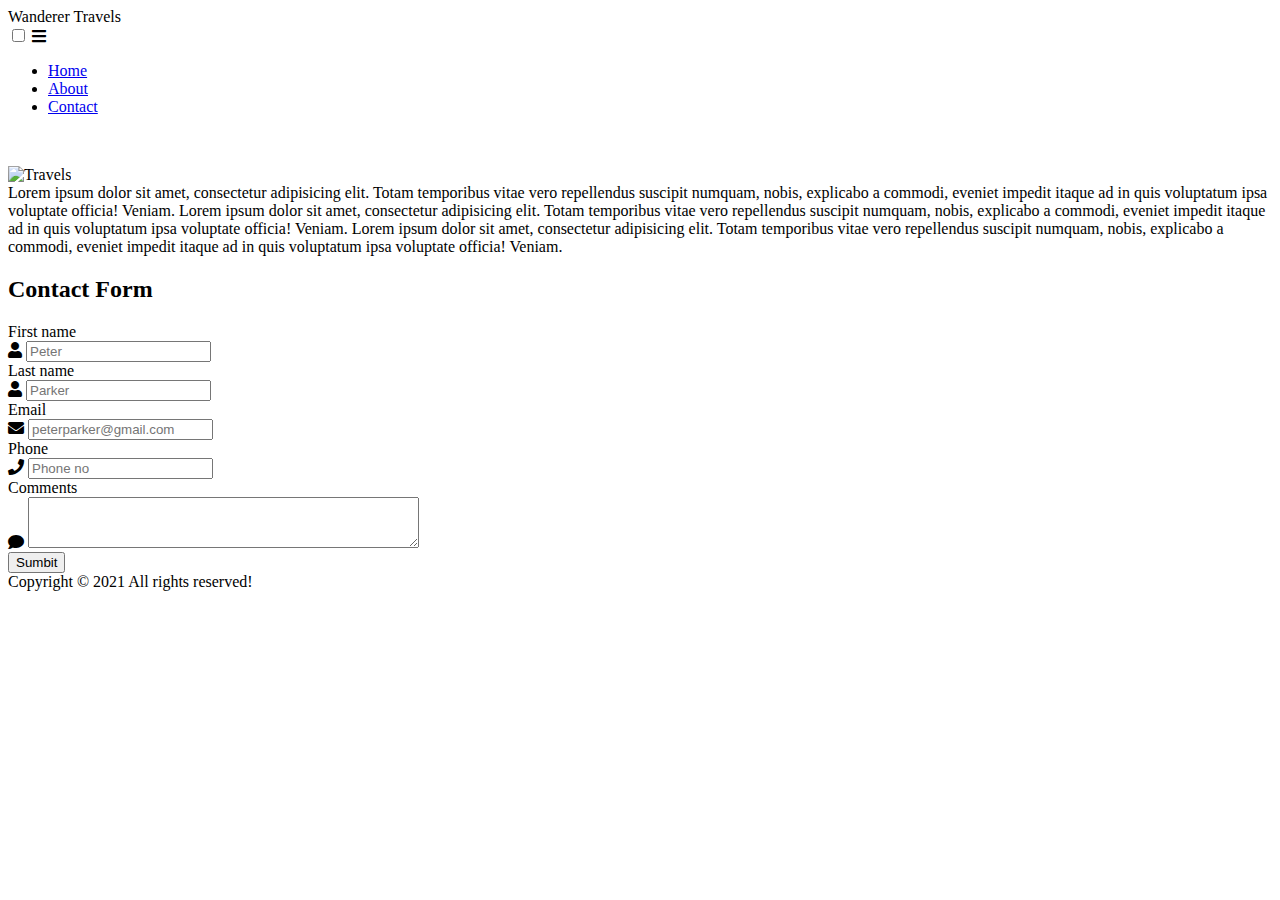
==== index.html @ a66d9032 "Add files via upload" ====
<!DOCTYPE html>
<html lang="en">

<head>
    <meta charset="UTF-8">
    <meta http-equiv="X-UA-Compatible" content="IE=edge">
    <meta name="viewport" content="width=device-width, initial-scale=1.0">
    <link rel="stylesheet" href="https://cdnjs.cloudflare.com/ajax/libs/font-awesome/5.15.2/css/all.min.css" />
    <link href="https://fonts.googleapis.com/css?family=Roboto+Slab" rel="stylesheet">
    <link rel="stylesheet" href="./src/css/style.css">
    <link rel="stylesheet" href="./src/css/media.css">
    <base href="https://s3-us-west-2.amazonaws.com/s.cdpn.io/4273/">
    <title>Wanderer Travels</title>
</head>

<body>
    <nav class="fixed-top">
        <div class="logo">
            <div>Wanderer Travels</div>
        </div>
        <input type="checkbox" id="click">
        <label for="click" class="menu-btn">
          <i class="fas fa-bars"></i>
        </label>
        <ul>
            <li><a href="#" onclick="uncheck()">Home</a></li>
            <li><a href="#about" onclick="uncheck()">About</a></li>
            <li><a href="#contact" onclick="uncheck()">Contact</a></li>
        </ul>
    </nav>
    <section class="overflow">
        <div id="slider">
            <figure>
                <img src="austin-fireworks.jpg" alt>
                <img src="taj-mahal_copy.jpg" alt>
                <img src="https://www.planetware.com/wpimages/2020/11/europe-top-attractions-eiffel-tower.jpg" alt>
                <img src="ankor-wat.jpg" alt>
                <img src="austin-fireworks.jpg" alt>
            </figure>
        </div>
    </section>

    <scetion class="grid-container">
        <div class="image">
            <img src="https://www.hilton.com/im/en/NoHotel/15196649/shutterstock-1041475570.jpg?impolicy=crop&cw=4541&ch=3333&gravity=NorthWest&xposition=229&yposition=0&rw=582&rh=427" alt="Travels">
        </div>
        <div class="lorem">
            Lorem ipsum dolor sit amet, consectetur adipisicing elit. Totam temporibus vitae vero repellendus suscipit numquam, nobis, explicabo a commodi, eveniet impedit itaque ad in quis voluptatum ipsa voluptate officia! Veniam. Lorem ipsum dolor sit amet, consectetur
            adipisicing elit. Totam temporibus vitae vero repellendus suscipit numquam, nobis, explicabo a commodi, eveniet impedit itaque ad in quis voluptatum ipsa voluptate officia! Veniam. Lorem ipsum dolor sit amet, consectetur adipisicing elit.
            Totam temporibus vitae vero repellendus suscipit numquam, nobis, explicabo a commodi, eveniet impedit itaque ad in quis voluptatum ipsa voluptate officia! Veniam.
        </div>
        </div>
    </scetion>

    <div class="form_wrapper">
        <div class="form_container">
            <div class="title_container" id="contact">
                <h2>Contact Form</h2>
            </div>
            <form>
                <div class="row clearfix">
                    <div class="col_half">
                        <label>First name</label>
                        <div class="input_field"> <span><i aria-hidden="true" class="fa fa-user"></i></span>
                            <input type="text" name="first_name" placeholder="Peter" required />
                        </div>
                    </div>
                    <div class="col_half">
                        <label>Last name</label>
                        <div class="input_field"> <span><i aria-hidden="true" class="fa fa-user"></i></span>
                            <input type="text" name="last_name" placeholder="Parker" />
                        </div>
                    </div>
                </div>
                <div class="row clearfix">
                    <div class="col_half">
                        <label>Email</label>
                        <div class="input_field"> <span><i aria-hidden="true" class="fa fa-envelope"></i></span>
                            <input type="email" name="email" placeholder="peterparker@gmail.com" required/>
                        </div>
                    </div>
                    <div class="col_half">
                        <label>Phone</label>
                        <div class="input_field"> <span><i aria-hidden="true" class="fa fa-phone"></i></span>
                            <input type="tel" name="phone" placeholder="Phone no" pattern="[0-9]{10}" />
                        </div>
                    </div>
                </div>
                <div class="row clearfix">
                    <div>
                        <label>Comments</label>
                        <div class="textarea_field"> <span><i aria-hidden="true" class="fa fa-comment"></i></span>
                            <textarea cols="46" rows="3" name="comments"></textarea>
                        </div>
                    </div>
                </div>
                <input class="button" type="submit" value="Sumbit" />
            </form>
        </div>
    </div>

    <footer class="foot-text navbackground">
        Copyright &copy; 2021 All rights reserved!
    </footer>
    <script type="text/javascript" src="./src/js/script.js"></script>

</body>

</html>
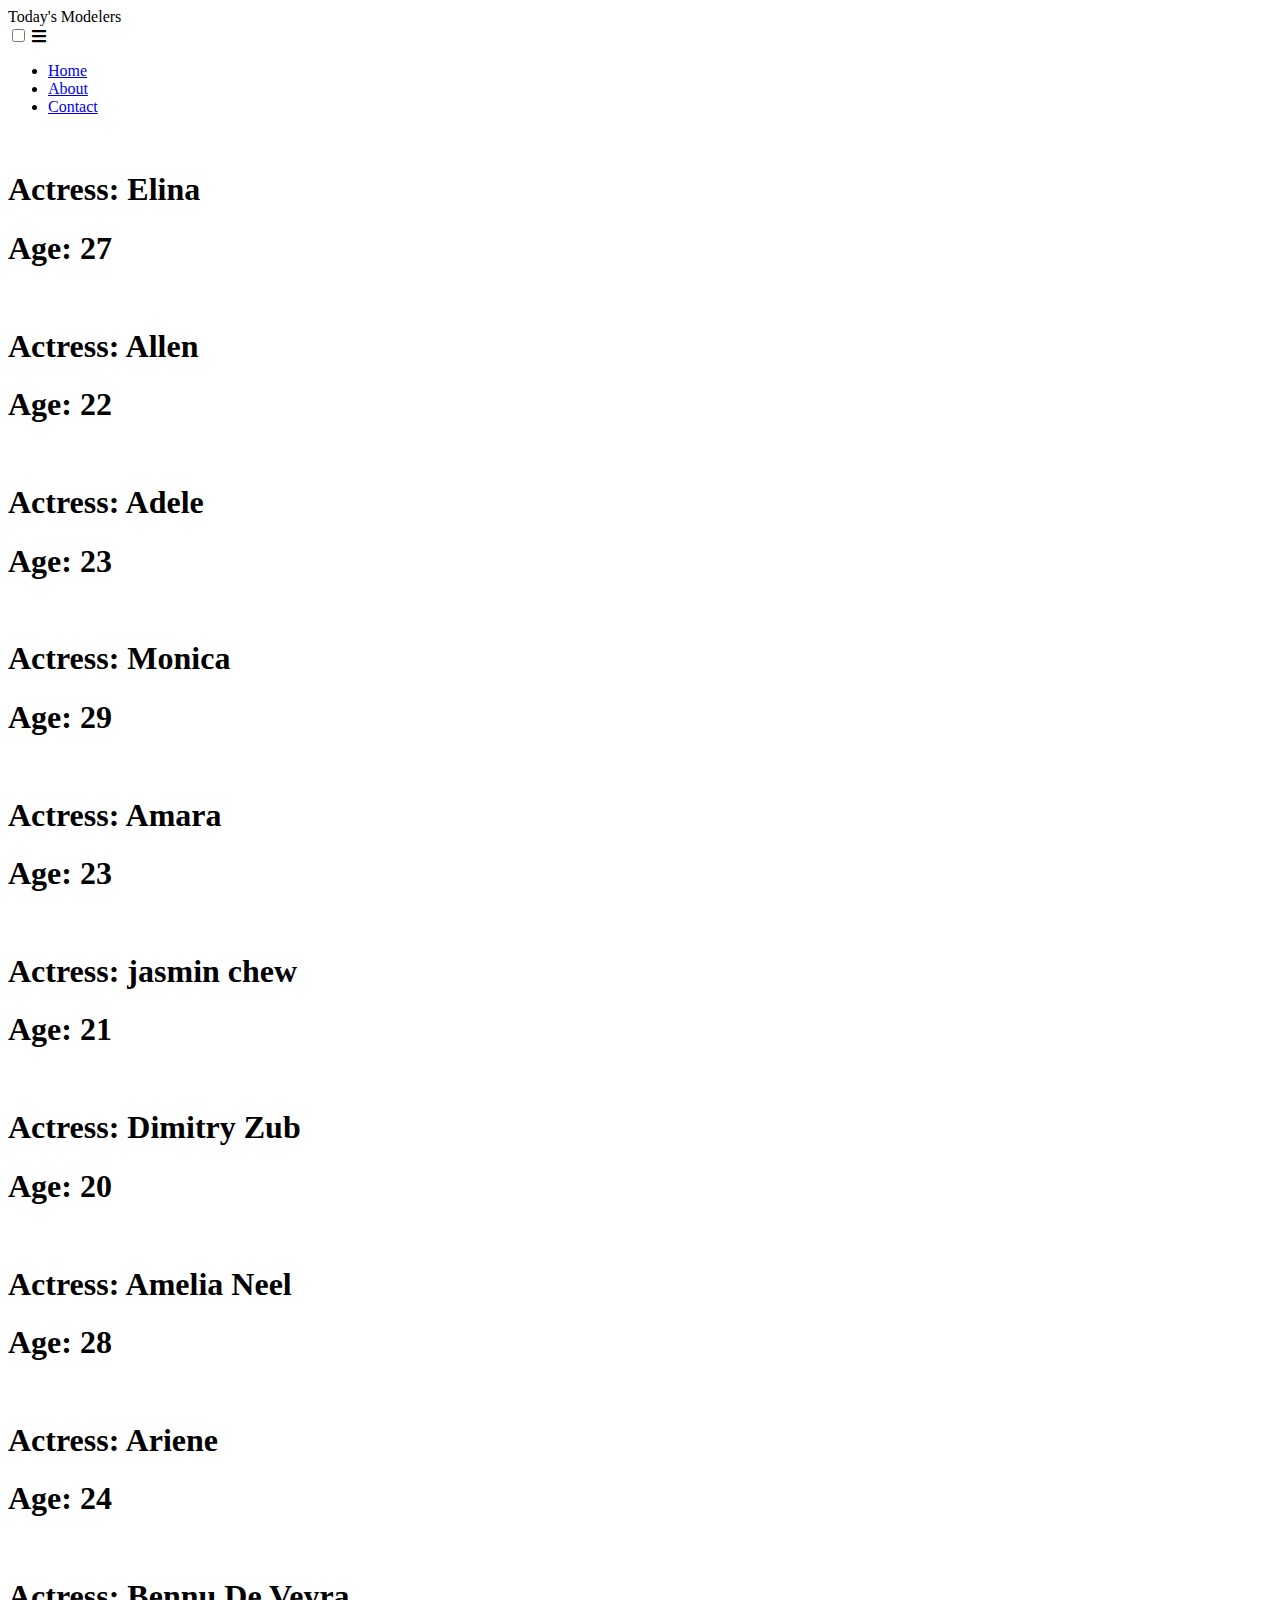
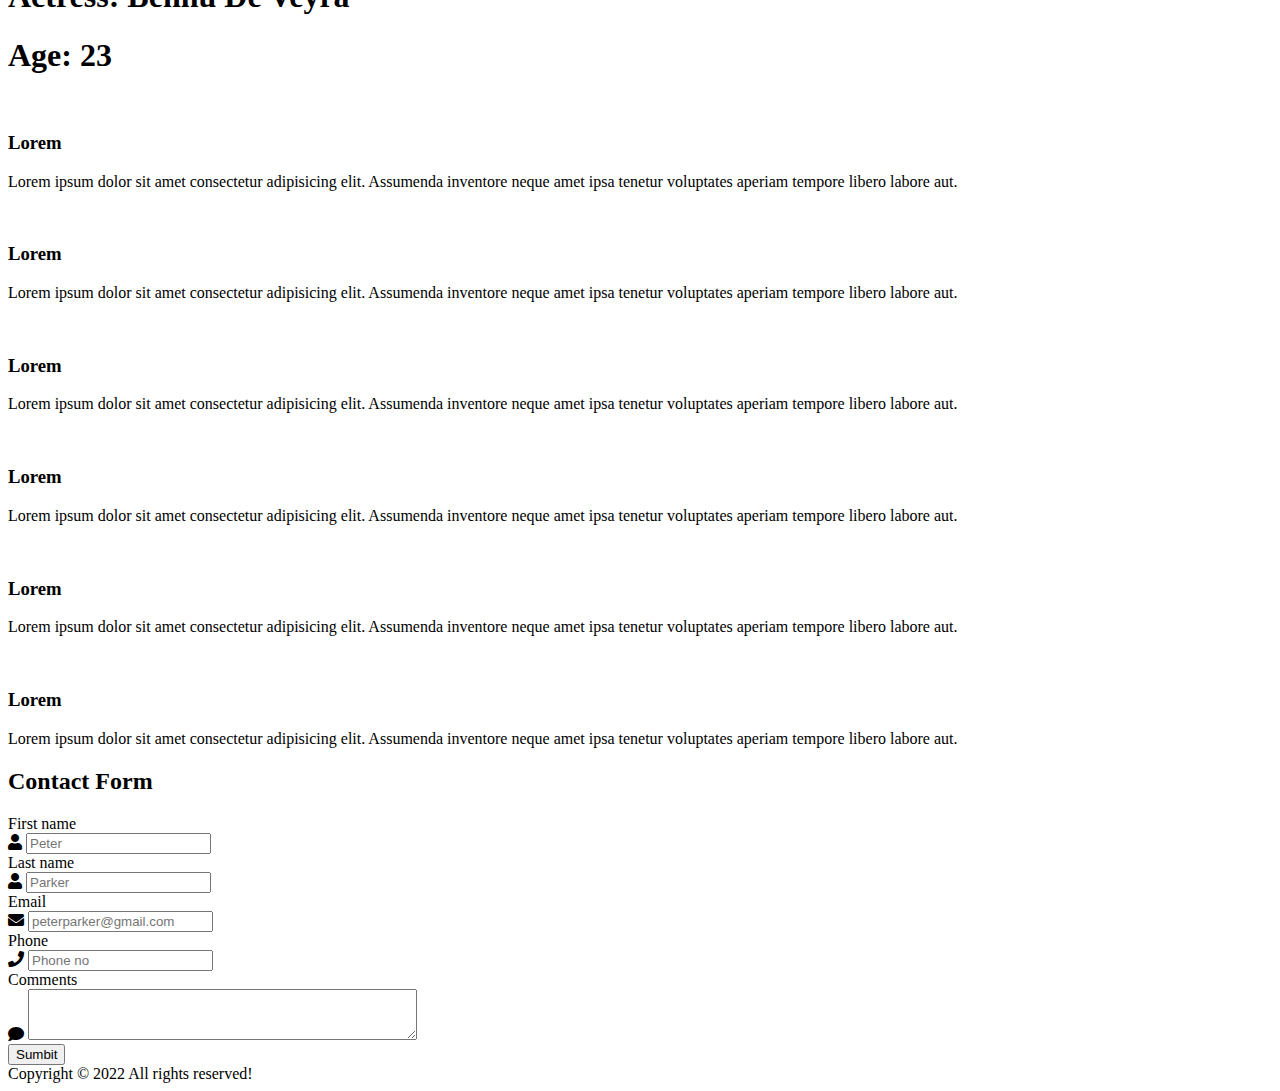
==== commit 4b217ce2: "Update index.html" ====
--- a/index.html
+++ b/index.html
@@ -9,14 +9,13 @@
     <link href="https://fonts.googleapis.com/css?family=Roboto+Slab" rel="stylesheet">
     <link rel="stylesheet" href="./src/css/style.css">
     <link rel="stylesheet" href="./src/css/media.css">
-    <base href="https://s3-us-west-2.amazonaws.com/s.cdpn.io/4273/">
-    <title>Wanderer Travels</title>
+    <title>Today's Modelers</title>
 </head>
 
 <body>
-    <nav class="fixed-top">
+    <nav class="fixed-top"> 
         <div class="logo">
-            <div>Wanderer Travels</div>
+            <div>Today's Modelers</div>
         </div>
         <input type="checkbox" id="click">
         <label for="click" class="menu-btn">
@@ -28,82 +27,170 @@
             <li><a href="#contact" onclick="uncheck()">Contact</a></li>
         </ul>
     </nav>
-    <section class="overflow">
-        <div id="slider">
-            <figure>
-                <img src="austin-fireworks.jpg" alt>
-                <img src="taj-mahal_copy.jpg" alt>
-                <img src="https://www.planetware.com/wpimages/2020/11/europe-top-attractions-eiffel-tower.jpg" alt>
-                <img src="ankor-wat.jpg" alt>
-                <img src="austin-fireworks.jpg" alt>
-            </figure>
+
+    <section class="slider">
+        <div class="cards">
+            <div class="card">
+                <img src="https://images.pexels.com/photos/7151632/pexels-photo-7151632.jpeg" alt="" />
+                <h1><span>Actress: </span> Elina</h1>
+                <h1>Age: 27</h1>
+            </div>
+            <div class="card">
+                <img src="https://images.pexels.com/photos/4960243/pexels-photo-4960243.jpeg" alt="" />
+                <h1><span>Actress: </span> Allen</h1>
+                <h1>Age: 22</h1>
+            </div>
+            <div class="card">
+                <img src="https://images.pexels.com/photos/6389671/pexels-photo-6389671.jpeg" alt="" />
+                <h1><span>Actress: </span> Adele</h1>
+                <h1>Age: 23</h1>
+            </div>
+            <div class="card">
+                <img src="https://images.pexels.com/photos/7137418/pexels-photo-7137418.jpeg" alt="" />
+                <h1><span>Actress: </span> Monica</h1>
+                <h1>Age: 29</h1>
+            </div>
+            <div class="card">
+                <img src="https://images.pexels.com/photos/1154764/pexels-photo-1154764.jpeg" alt="" />
+                <h1><span>Actress: </span> Amara</h1>
+                <h1>Age: 23</h1>
+            </div>
+            <div class="card">
+                <img src="https://images.pexels.com/photos/6121448/pexels-photo-6121448.jpeg" alt="" />
+                <h1><span>Actress: </span> jasmin chew</h1>
+                <h1>Age: 21</h1>
+            </div>
+            <div class="card">
+                <img src="https://images.pexels.com/photos/6829499/pexels-photo-6829499.jpeg" alt="" />
+                <h1><span>Actress: </span> Dimitry Zub</h1>
+                <h1>Age: 20</h1>
+            </div>
+            <div class="card">
+                <img src="https://images.pexels.com/photos/7932227/pexels-photo-7932227.jpeg" alt="" />
+                <h1><span>Actress: </span> Amelia Neel</h1>
+                <h1>Age: 28</h1>
+            </div>
+            <div class="card">
+                <img src="https://images.pexels.com/photos/4512082/pexels-photo-4512082.jpeg" alt="" />
+                <h1><span>Actress: </span> Ariene</h1>
+                <h1>Age: 24</h1>
+            </div>
+            <div class="card">
+                <img src="https://images.pexels.com/photos/4194948/pexels-photo-4194948.jpeg" alt="" />
+                <h1><span>Actress: </span> Bennu De Veyra</h1>
+                <h1>Age: 23</h1>
+            </div>
+        </div>
+        <div id="about"></div>
+    </section>
+
+    <section class="speciality">
+        <div class="box-container">
+            <div class="box">
+                <img class="image" src="https://media.istockphoto.com/photos/young-beautiful-woman-picture-id1294339577?k=20&m=1294339577&s=612x612&w=0&h=z6Uz4Uzue0OhwT-SJdlZRp7UsXFDJunGsJ3sqSlPdC8=" alt="">
+                <div class="content">
+                    <h3>Lorem</h3>
+                    <p>Lorem ipsum dolor sit amet consectetur adipisicing elit. Assumenda inventore neque amet ipsa tenetur voluptates aperiam tempore libero labore aut. </p>
+                </div>
+            </div>
+            <div class="box">
+                <img class="image" src="https://dvyvvujm9h0uq.cloudfront.net/com/articles/1514474020-tips-for-aspiring-fashion-models.jpg" alt="">
+                <div class="content">
+                    <h3>Lorem</h3>
+                    <p>Lorem ipsum dolor sit amet consectetur adipisicing elit. Assumenda inventore neque amet ipsa tenetur voluptates aperiam tempore libero labore aut.</p>
+                </div>
+            </div>
+            <div class="box">
+                <img class="image" src="https://images.pexels.com/photos/2584269/pexels-photo-2584269.jpeg?auto=compress&cs=tinysrgb&dpr=1&w=500" alt="">
+                <div class="content">
+                    <h3>Lorem</h3>
+                    <p>Lorem ipsum dolor sit amet consectetur adipisicing elit. Assumenda inventore neque amet ipsa tenetur voluptates aperiam tempore libero labore aut.
+                    </p>
+                </div>
+            </div>
+            <div class="box">
+                <img class="image" src="https://media.istockphoto.com/photos/young-beautiful-woman-picture-id1294339577?k=20&m=1294339577&s=612x612&w=0&h=z6Uz4Uzue0OhwT-SJdlZRp7UsXFDJunGsJ3sqSlPdC8=" alt="">
+                <div class="content">
+                    <h3>Lorem</h3>
+                    <p>Lorem ipsum dolor sit amet consectetur adipisicing elit. Assumenda inventore neque amet ipsa tenetur voluptates aperiam tempore libero labore aut.
+                    </p>
+                </div>
+            </div>
+            <div class="box">
+                <img class="image" src="https://dvyvvujm9h0uq.cloudfront.net/com/articles/1514474020-tips-for-aspiring-fashion-models.jpg" alt="">
+                <div class="content">
+                    <h3>Lorem</h3>
+                    <p>Lorem ipsum dolor sit amet consectetur adipisicing elit. Assumenda inventore neque amet ipsa tenetur voluptates aperiam tempore libero labore aut.</p>
+                </div>
+            </div>
+            <div class="box">
+                <img class="image" src="https://images.pexels.com/photos/2584269/pexels-photo-2584269.jpeg?auto=compress&cs=tinysrgb&dpr=1&w=500" alt="">
+                <div class="content">
+                    <h3>Lorem</h3>
+                    <p>Lorem ipsum dolor sit amet consectetur adipisicing elit. Assumenda inventore neque amet ipsa tenetur voluptates aperiam tempore libero labore aut.</p>
+                </div>
+            </div>
+
+        </div>
+        <div id="contact"></div>
+
+    </section>
+
+
+    <section class="form">
+        <div class="form_wrapper">
+            <div class="form_container">
+                <div class="title_container">
+                    <h2>Contact Form</h2>
+                </div>
+                <form>
+                    <div class="row clearfix">
+                        <div class="col_half">
+                            <label>First name</label>
+                            <div class="input_field"> <span><i aria-hidden="true" class="fa fa-user"></i></span>
+                                <input type="text" name="first_name" placeholder="Peter" required />
+                            </div>
+                        </div>
+                        <div class="col_half">
+                            <label>Last name</label>
+                            <div class="input_field"> <span><i aria-hidden="true" class="fa fa-user"></i></span>
+                                <input type="text" name="last_name" placeholder="Parker" />
+                            </div>
+                        </div>
+                    </div>
+                    <div class="row clearfix">
+                        <div class="col_half">
+                            <label>Email</label>
+                            <div class="input_field"> <span><i aria-hidden="true" class="fa fa-envelope"></i></span>
+                                <input type="email" name="email" placeholder="peterparker@gmail.com" required/>
+                            </div>
+                        </div>
+                        <div class="col_half">
+                            <label>Phone</label>
+                            <div class="input_field"> <span><i aria-hidden="true" class="fa fa-phone"></i></span>
+                                <input type="tel" name="phone" placeholder="Phone no" pattern="[0-9]{10}" />
+                            </div>
+                        </div>
+                    </div>
+                    <div class="row clearfix">
+                        <div>
+                            <label>Comments</label>
+                            <div class="textarea_field"> <span><i aria-hidden="true" class="fa fa-comment"></i></span>
+                                <textarea cols="46" rows="3" name="comments"></textarea>
+                            </div>
+                        </div>
+                    </div>
+                    <input class="button" type="submit" value="Sumbit" />
+                </form>
+            </div>
         </div>
     </section>
 
-    <scetion class="grid-container">
-        <div class="image">
-            <img src="https://www.hilton.com/im/en/NoHotel/15196649/shutterstock-1041475570.jpg?impolicy=crop&cw=4541&ch=3333&gravity=NorthWest&xposition=229&yposition=0&rw=582&rh=427" alt="Travels">
-        </div>
-        <div class="lorem">
-            Lorem ipsum dolor sit amet, consectetur adipisicing elit. Totam temporibus vitae vero repellendus suscipit numquam, nobis, explicabo a commodi, eveniet impedit itaque ad in quis voluptatum ipsa voluptate officia! Veniam. Lorem ipsum dolor sit amet, consectetur
-            adipisicing elit. Totam temporibus vitae vero repellendus suscipit numquam, nobis, explicabo a commodi, eveniet impedit itaque ad in quis voluptatum ipsa voluptate officia! Veniam. Lorem ipsum dolor sit amet, consectetur adipisicing elit.
-            Totam temporibus vitae vero repellendus suscipit numquam, nobis, explicabo a commodi, eveniet impedit itaque ad in quis voluptatum ipsa voluptate officia! Veniam.
-        </div>
-        </div>
-    </scetion>
-
-    <div class="form_wrapper">
-        <div class="form_container">
-            <div class="title_container" id="contact">
-                <h2>Contact Form</h2>
-            </div>
-            <form>
-                <div class="row clearfix">
-                    <div class="col_half">
-                        <label>First name</label>
-                        <div class="input_field"> <span><i aria-hidden="true" class="fa fa-user"></i></span>
-                            <input type="text" name="first_name" placeholder="Peter" required />
-                        </div>
-                    </div>
-                    <div class="col_half">
-                        <label>Last name</label>
-                        <div class="input_field"> <span><i aria-hidden="true" class="fa fa-user"></i></span>
-                            <input type="text" name="last_name" placeholder="Parker" />
-                        </div>
-                    </div>
-                </div>
-                <div class="row clearfix">
-                    <div class="col_half">
-                        <label>Email</label>
-                        <div class="input_field"> <span><i aria-hidden="true" class="fa fa-envelope"></i></span>
-                            <input type="email" name="email" placeholder="peterparker@gmail.com" required/>
-                        </div>
-                    </div>
-                    <div class="col_half">
-                        <label>Phone</label>
-                        <div class="input_field"> <span><i aria-hidden="true" class="fa fa-phone"></i></span>
-                            <input type="tel" name="phone" placeholder="Phone no" pattern="[0-9]{10}" />
-                        </div>
-                    </div>
-                </div>
-                <div class="row clearfix">
-                    <div>
-                        <label>Comments</label>
-                        <div class="textarea_field"> <span><i aria-hidden="true" class="fa fa-comment"></i></span>
-                            <textarea cols="46" rows="3" name="comments"></textarea>
-                        </div>
-                    </div>
-                </div>
-                <input class="button" type="submit" value="Sumbit" />
-            </form>
-        </div>
-    </div>
-
     <footer class="foot-text navbackground">
-        Copyright &copy; 2021 All rights reserved!
+        Copyright &copy; 2022 All rights reserved!
     </footer>
     <script type="text/javascript" src="./src/js/script.js"></script>
 
 </body>
 
-</html>+</html>
--- a/src/css/media.css
+++ b/src/css/media.css
@@ -0,0 +1,196 @@
+/* navbar */
+
+@media only screen and (max-width: 1200px) {
+    nav {
+        padding: 0 40px 0 50px;
+    }
+    .grid-container {
+        margin: 50px 100px;
+        width: 80%;
+    }
+    .slider {
+        height: 80vh;
+    }
+    .speciality .box-container .box {
+        flex: 1 1 20rem;
+    }
+    .speciality .box-container .box .content {
+        height: 55%;
+        line-height: 20px;
+    }
+}
+
+@media only screen and (max-width: 1020px) {
+    div#slider figure {
+        height: 70vh;
+    }
+    .grid-container {
+        grid-template-columns: 1fr;
+        margin: 50px 50px;
+        width: 90%;
+    }
+    .lorem {
+        padding: 10px 0;
+    }
+    .box-main {
+        margin-top: 100px;
+    }
+    .fixed-top {
+        background-color: transparent;
+    }
+    nav {
+        background-color: transparent;
+        width: 92%;
+        justify-content: space-between;
+    }
+    nav .menu-btn i {
+        display: block;
+    }
+    #click:checked~.menu-btn i:before {
+        content: "\f00d";
+    }
+    nav ul {
+        position: fixed;
+        top: 80px;
+        left: -100%;
+        background: rgba(40, 39, 39, 0.5);
+        backdrop-filter: blur(10px);
+        padding-bottom: 30px;
+        height: 100vh;
+        width: 100%;
+        text-align: center;
+        display: block;
+        transition: all 0.3s ease;
+    }
+    #click:checked~ul {
+        left: 0;
+    }
+    nav ul li {
+        width: 100%;
+        margin: 40px 0;
+    }
+    nav ul li a {
+        width: 100%;
+        margin-left: -100%;
+        display: block;
+        font-weight: 800;
+        font-size: 17px;
+        transition: 0.6s cubic-bezier(0.68, -0.55, 0.265, 1.55);
+    }
+    #click:checked~ul li a {
+        margin-left: 0px;
+    }
+    nav ul li a.active,
+    nav ul li a:hover {
+        background: none;
+        color: #2f2fa2;
+    }
+    .firstSection {
+        height: 50vh;
+    }
+    .firstHalf {
+        width: 40%;
+        padding: 14% 30%;
+        padding-bottom: 2%;
+        align-items: center;
+        text-align: center;
+        justify-content: center;
+        font-family: -webkit-pictograph;
+    }
+    .firstHalf img {
+        border: 4px solid;
+        padding: 5px;
+        width: 45%;
+        font-family: -webkit-pictograph;
+    }
+    .secondHalf {
+        display: flex;
+        flex-direction: row;
+        justify-content: center;
+        padding: 0 6%;
+        font-size: 2rem;
+    }
+    .form {
+        margin: 5rem 2rem;
+    }
+    .slider {
+        height: 75vh;
+    }
+    .speciality .box-container .box .content {
+        height: 65%;
+        line-height: 20px;
+    }
+}
+
+@media only screen and (max-width: 800px) {
+    .lorem {
+        font-size: 10px;
+    }
+    nav {
+        width: 90%;
+    }
+    div#slider figure {
+        height: 50vh;
+    }
+    .grid-container {
+        width: 80%;
+    }
+}
+
+@media only screen and (max-width: 620px) {
+    nav {
+        width: 85%;
+    }
+    div#slider figure {
+        height: 40vh;
+    }
+    body {
+        font-size: 13px;
+        line-height: 1em;
+    }
+    .info {
+        position: absolute;
+        width: 100%;
+        max-width: 100%;
+        bottom: 0;
+        right: 0;
+    }
+    .inner {
+        padding: .5em 1.5em;
+        box-shadow: none;
+    }
+    .buttons {
+        display: none;
+    }
+    .speciality .box-container .box:hover .content {
+        transform: translateY(185%);
+        line-height: 1.4rem;
+    }
+    .form {
+        margin: 5rem 1.2rem;
+    }
+    .form_wrapper .col_half {
+        width: 100%;
+        float: none;
+    }
+    .form_wrapper label {
+        margin: 10px 0;
+    }
+}
+
+@media only screen and (max-width: 450px) {
+    div#slider figure {
+        height: 30vh;
+    }
+    .speciality .box-container .box:hover .content {
+        transform: translateY(190%);
+        line-height: 1.4rem;
+    }
+    .form {
+        margin: 5rem 1rem;
+    }
+    .speciality .box-container .box:hover .content {
+        transform: translateY(180%);
+        line-height: 1.2rem;
+    }
+}
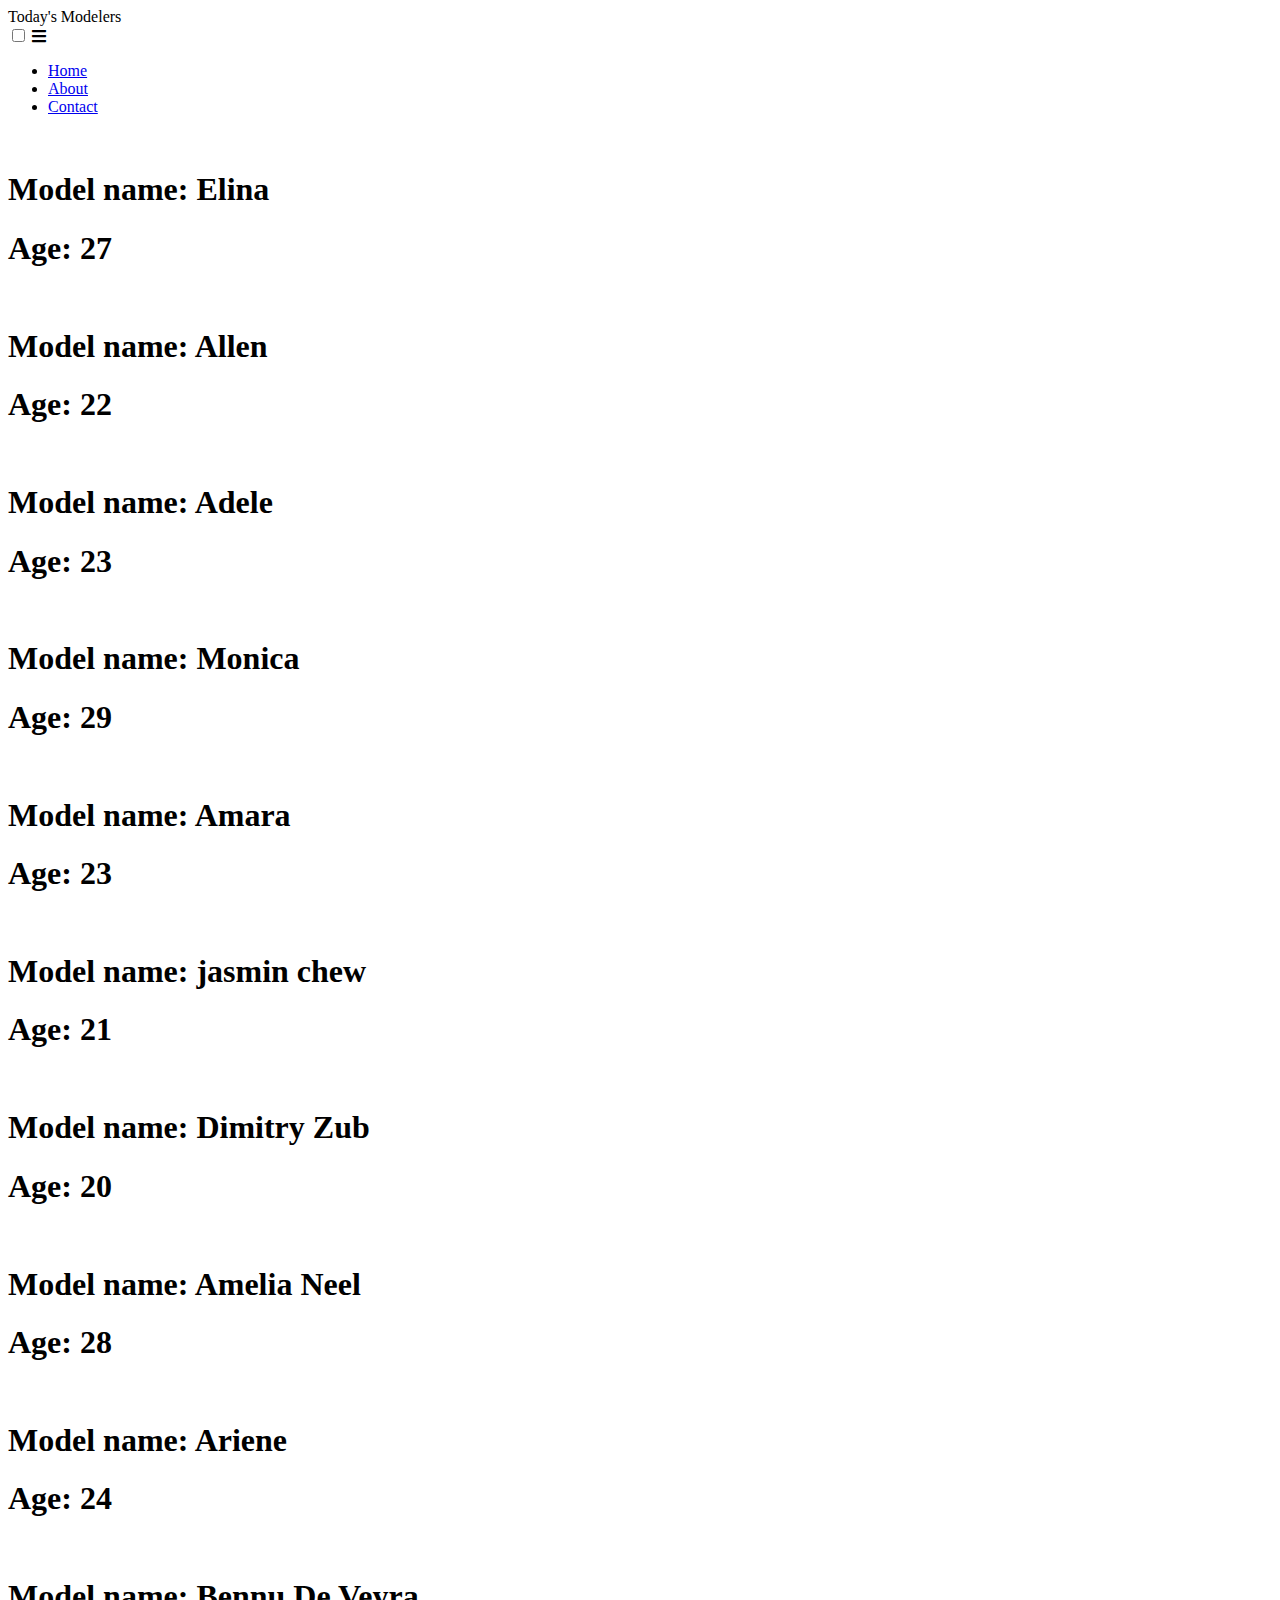
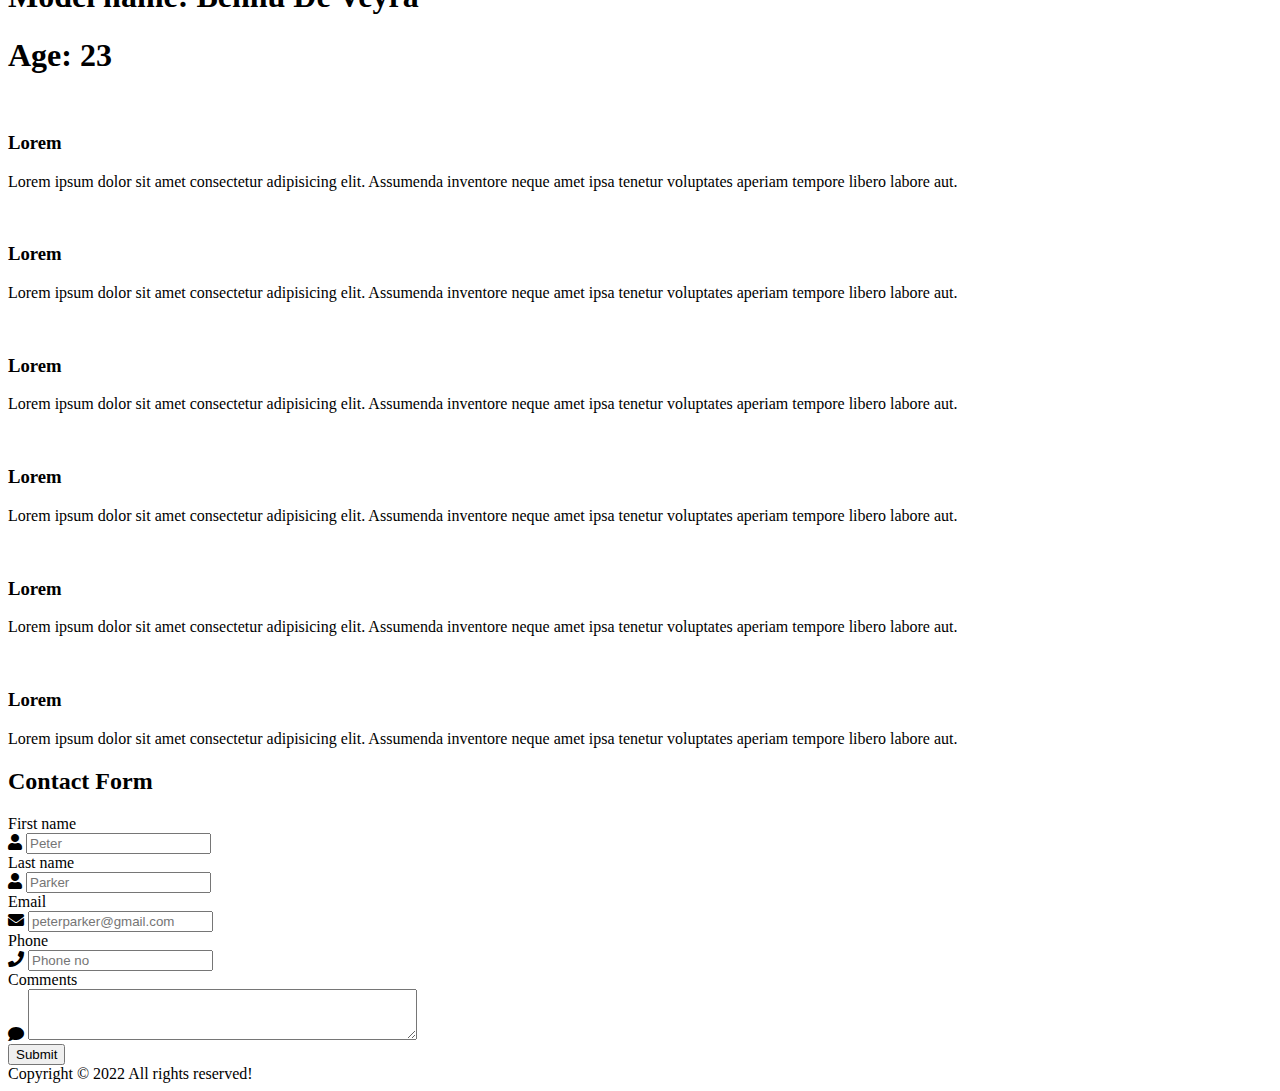
==== commit 33e9bc66: "Update index.html" ====
--- a/index.html
+++ b/index.html
@@ -10,10 +10,11 @@
     <link rel="stylesheet" href="./src/css/style.css">
     <link rel="stylesheet" href="./src/css/media.css">
     <title>Today's Modelers</title>
+    <link rel="icon" href="https://cdn6.f-cdn.com/contestentries/1432766/31419717/5bc71b0008300_thumb900.jpg" type="image/x-icon">
 </head>
 
 <body>
-    <nav class="fixed-top"> 
+    <nav class="fixed-top">
         <div class="logo">
             <div>Today's Modelers</div>
         </div>
@@ -32,52 +33,52 @@
         <div class="cards">
             <div class="card">
                 <img src="https://images.pexels.com/photos/7151632/pexels-photo-7151632.jpeg" alt="" />
-                <h1><span>Actress: </span> Elina</h1>
+                <h1><span>Model name: </span> Elina</h1>
                 <h1>Age: 27</h1>
             </div>
             <div class="card">
                 <img src="https://images.pexels.com/photos/4960243/pexels-photo-4960243.jpeg" alt="" />
-                <h1><span>Actress: </span> Allen</h1>
+                <h1><span>Model name: </span> Allen</h1>
                 <h1>Age: 22</h1>
             </div>
             <div class="card">
                 <img src="https://images.pexels.com/photos/6389671/pexels-photo-6389671.jpeg" alt="" />
-                <h1><span>Actress: </span> Adele</h1>
+                <h1><span>Model name: </span> Adele</h1>
                 <h1>Age: 23</h1>
             </div>
             <div class="card">
                 <img src="https://images.pexels.com/photos/7137418/pexels-photo-7137418.jpeg" alt="" />
-                <h1><span>Actress: </span> Monica</h1>
+                <h1><span>Model name: </span> Monica</h1>
                 <h1>Age: 29</h1>
             </div>
             <div class="card">
                 <img src="https://images.pexels.com/photos/1154764/pexels-photo-1154764.jpeg" alt="" />
-                <h1><span>Actress: </span> Amara</h1>
+                <h1><span>Model name: </span> Amara</h1>
                 <h1>Age: 23</h1>
             </div>
             <div class="card">
                 <img src="https://images.pexels.com/photos/6121448/pexels-photo-6121448.jpeg" alt="" />
-                <h1><span>Actress: </span> jasmin chew</h1>
+                <h1><span>Model name: </span> jasmin chew</h1>
                 <h1>Age: 21</h1>
             </div>
             <div class="card">
                 <img src="https://images.pexels.com/photos/6829499/pexels-photo-6829499.jpeg" alt="" />
-                <h1><span>Actress: </span> Dimitry Zub</h1>
+                <h1><span>Model name: </span> Dimitry Zub</h1>
                 <h1>Age: 20</h1>
             </div>
             <div class="card">
                 <img src="https://images.pexels.com/photos/7932227/pexels-photo-7932227.jpeg" alt="" />
-                <h1><span>Actress: </span> Amelia Neel</h1>
+                <h1><span>Model name: </span> Amelia Neel</h1>
                 <h1>Age: 28</h1>
             </div>
             <div class="card">
                 <img src="https://images.pexels.com/photos/4512082/pexels-photo-4512082.jpeg" alt="" />
-                <h1><span>Actress: </span> Ariene</h1>
+                <h1><span>Model name: </span> Ariene</h1>
                 <h1>Age: 24</h1>
             </div>
             <div class="card">
                 <img src="https://images.pexels.com/photos/4194948/pexels-photo-4194948.jpeg" alt="" />
-                <h1><span>Actress: </span> Bennu De Veyra</h1>
+                <h1><span>Model name: </span> Bennu De Veyra</h1>
                 <h1>Age: 23</h1>
             </div>
         </div>
@@ -131,8 +132,8 @@
                 </div>
             </div>
 
+            <div id="contact"></div>
         </div>
-        <div id="contact"></div>
 
     </section>
 
@@ -180,7 +181,7 @@
                             </div>
                         </div>
                     </div>
-                    <input class="button" type="submit" value="Sumbit" />
+                    <input class="button" type="submit" value="Submit" />
                 </form>
             </div>
         </div>
